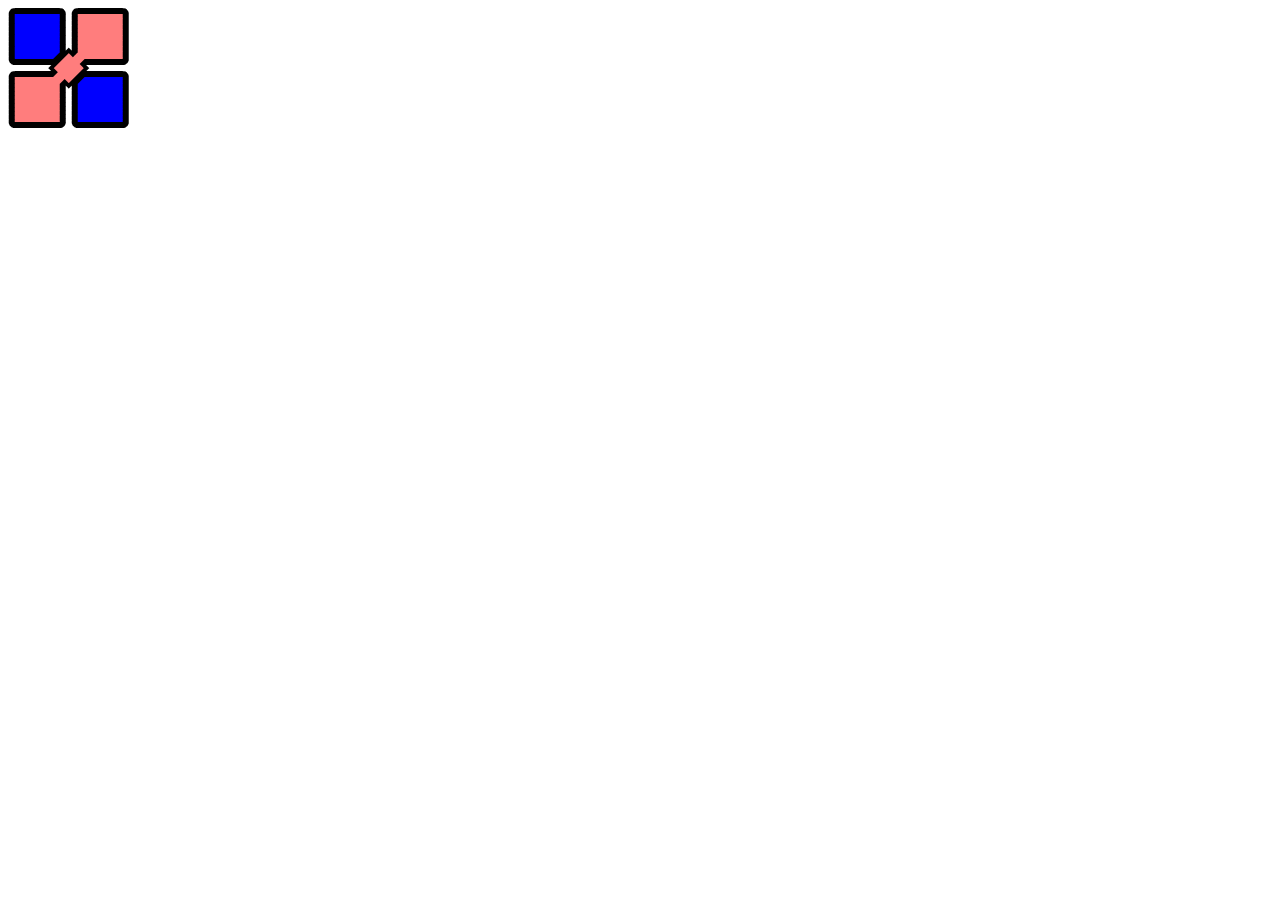
==== index.html @ 89cf0cee "actu1" ====
<!DOCTYPE html>
<html lang="en">
<head>
    <meta charset="UTF-8">
    <meta name="viewport" content="width=device-width, initial-scale=1.0">
    <title>Document</title>
    <script src="script.js"></script>
</head>
<body>
    <div id="juego" >
        
        <img src="cube_15.png" alt="Cube" id="Cube">
    </div>
</body>
</html>
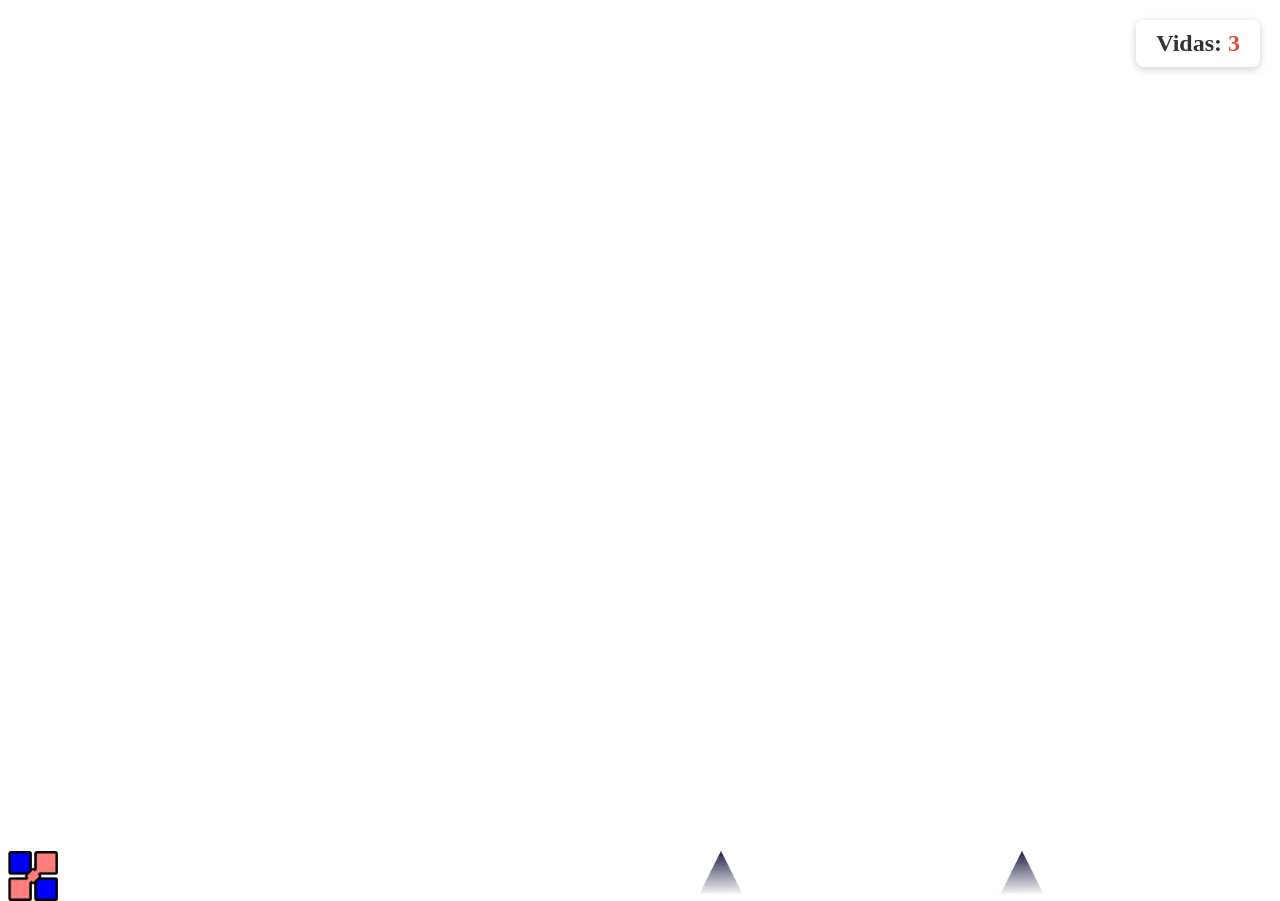
==== commit 36f049ad: "nose" ====
--- a/index.html
+++ b/index.html
@@ -4,12 +4,28 @@
     <meta charset="UTF-8">
     <meta name="viewport" content="width=device-width, initial-scale=1.0">
     <title>Document</title>
-    <script src="script.js"></script>
+    <link rel="stylesheet" href="style.css">
 </head>
 <body>
-    <div id="juego" >
-        
-        <img src="cube_15.png" alt="Cube" id="Cube">
+    <div id="juego">
+        <img src="cube_15.png" alt="cube" id="cube">
     </div>
+    
+    <!-- Contador de vidas -->
+    <div id="vidasContainer">
+        <span>Vidas: </span>
+        <span id="vidas">3</span>
+    </div>
+    
+    <!-- Pantalla de Game Over -->
+    <div id="gameOverScreen">
+        <div id="gameOverContent">
+            <h1>GAME OVER</h1>
+            <p>¡Perdiste todas tus vidas!</p>
+            <button onclick="restartGame()">Reiniciar Juego</button>
+        </div>
+    </div>
+    
+    <script src="script.js"></script>
 </body>
 </html>
--- a/style.css
+++ b/style.css
@@ -0,0 +1,88 @@
+#Cube {
+    position: fixed;
+    bottom: 0;
+    left: 0;
+}
+
+#juego {
+    position: left;
+    width: 100%;
+    height: auto;
+    bottom: 0;
+    left: 0;
+}
+
+#body {
+    position: relative;
+    width: 100%;
+    height: 100vh;
+}
+
+/* Estilos para contador de vidas */
+#vidasContainer {
+    position: fixed;
+    top: 20px;
+    right: 20px;
+    font-size: 24px;
+    font-weight: bold;
+    color: #333;
+    background-color: rgba(255, 255, 255, 0.9);
+    padding: 10px 20px;
+    border-radius: 8px;
+    box-shadow: 0 2px 8px rgba(0, 0, 0, 0.2);
+    z-index: 100;
+}
+
+#vidas {
+    color: #e74c3c;
+    font-weight: bold;
+}
+
+/* Estilos para pantalla de Game Over */
+#gameOverScreen {
+    display: none;
+    position: fixed;
+    top: 0;
+    left: 0;
+    width: 100%;
+    height: 100%;
+    background-color: rgba(0, 0, 0, 0.85);
+    justify-content: center;
+    align-items: center;
+    z-index: 1000;
+}
+
+#gameOverContent {
+    background-color: white;
+    padding: 40px;
+    border-radius: 10px;
+    text-align: center;
+    box-shadow: 0 8px 16px rgba(0, 0, 0, 0.3);
+}
+
+#gameOverContent h1 {
+    font-size: 48px;
+    color: #e74c3c;
+    margin: 0 0 20px 0;
+}
+
+#gameOverContent p {
+    font-size: 20px;
+    color: #555;
+    margin: 0 0 30px 0;
+}
+
+#gameOverContent button {
+    padding: 12px 30px;
+    font-size: 18px;
+    background-color: #3498db;
+    color: white;
+    border: none;
+    border-radius: 5px;
+    cursor: pointer;
+    transition: background-color 0.3s;
+}
+
+#gameOverContent button:hover {
+    background-color: #2980b9;
+}
